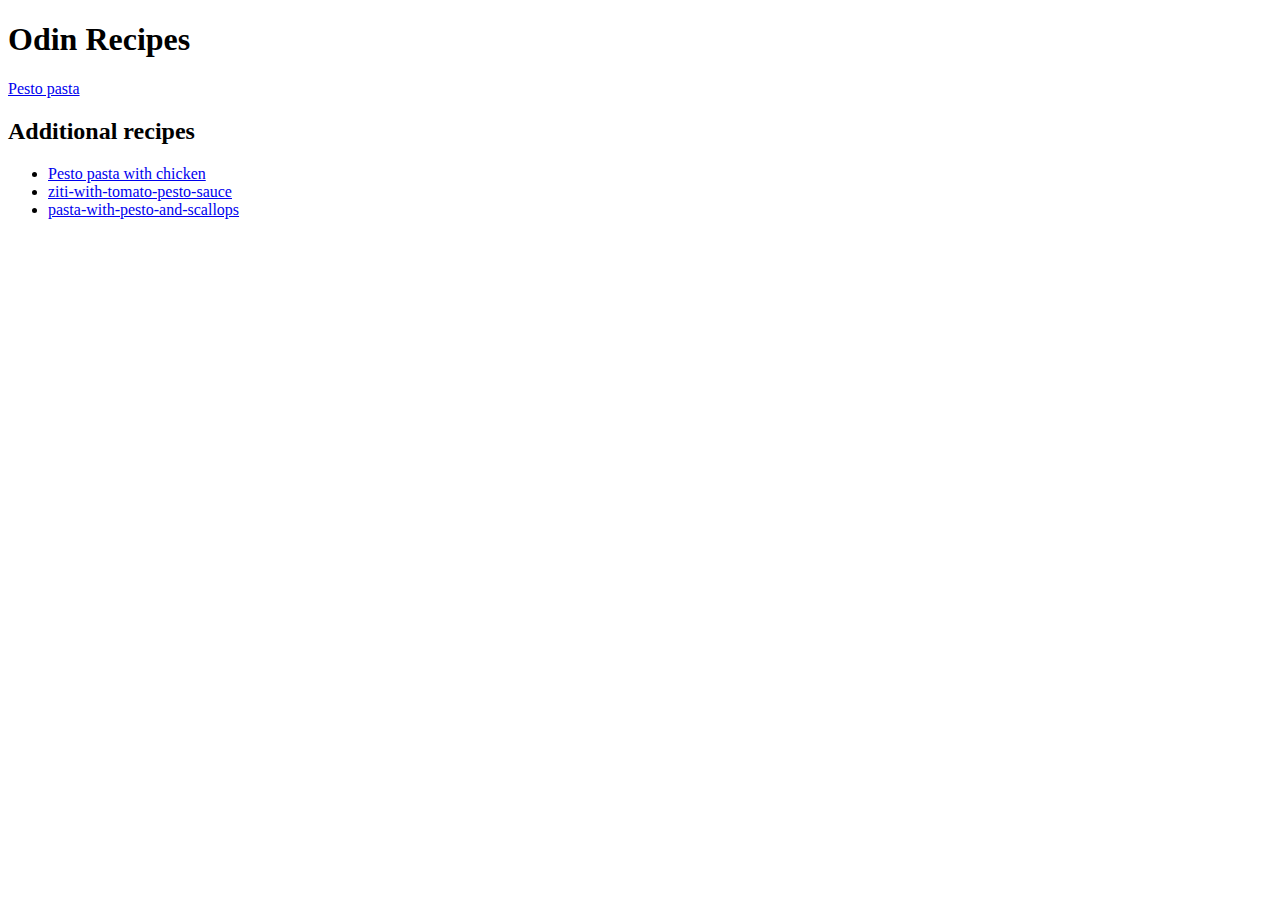
==== index.html @ 67714afc "Made the index and recipe page" ====
<!DOCTYPE html>
<html lang="en">
<head>
    <meta charset="UTF-8">
    <meta name="viewport" content="width=device-width, initial-scale=1.0">
    <title>Odin Recipes</title>
</head>
<body>
    <h1>Odin Recipes</h1>
    <a href="recipes/pesto.html">Pesto pasta</a>
    <h2>Additional recipes</h2>
        <ul>
            <li><a href="https://www.allrecipes.com/recipe/46982/pesto-pasta-with-chicken/"> Pesto pasta with chicken</a></li>
            <li><a href="https://www.allrecipes.com/recipe/11943/ziti-with-tomato-pesto-sauce/"> ziti-with-tomato-pesto-sauce</a></li>
            <li><a href="https://www.allrecipes.com/recipe/12046/pasta-with-pesto-and-scallops/">pasta-with-pesto-and-scallops</a></li>
        </ul>
</body>
</html>
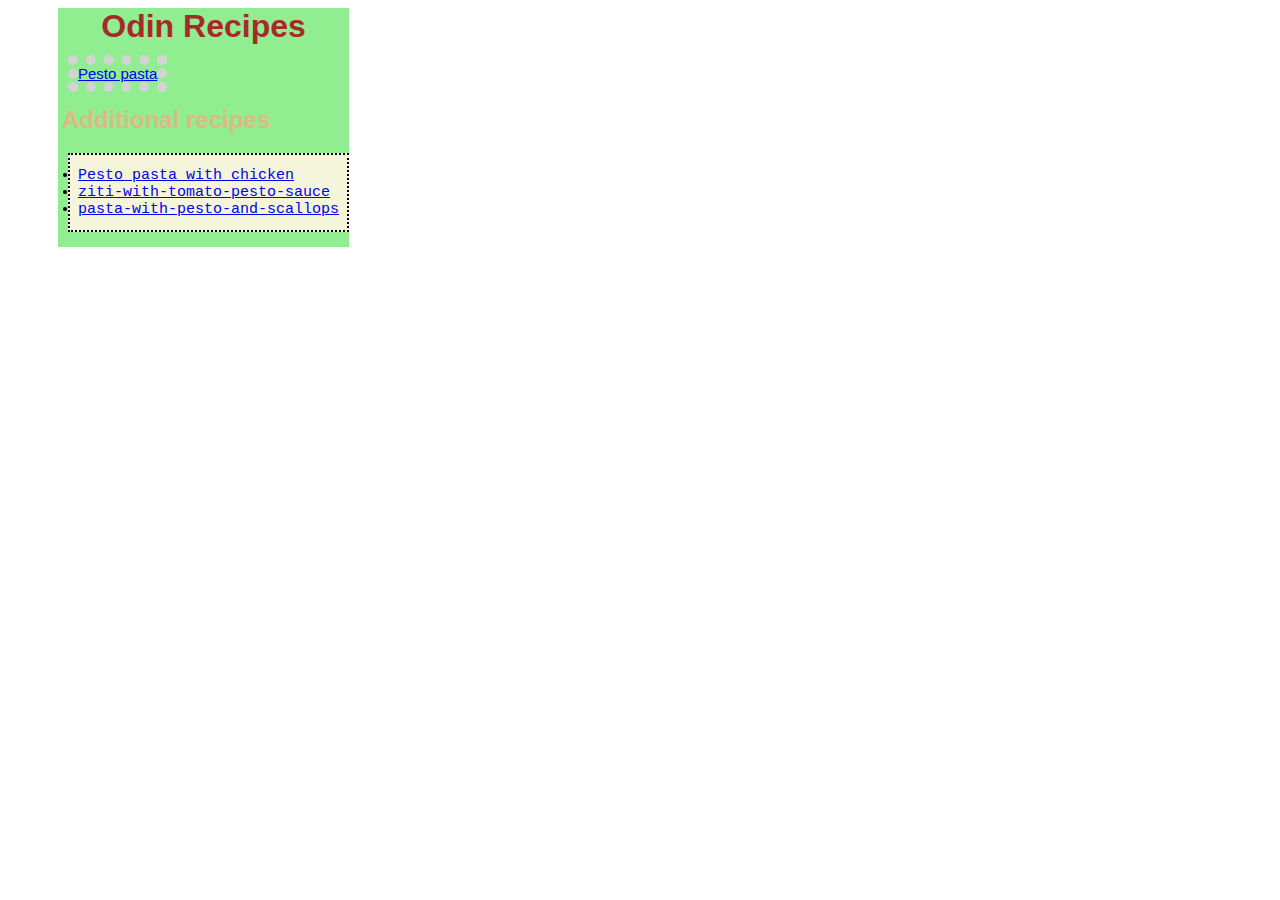
==== commit 2f6de4e3: "Used CSS to style my index page" ====
--- a/index.html
+++ b/index.html
@@ -4,15 +4,19 @@
     <meta charset="UTF-8">
     <meta name="viewport" content="width=device-width, initial-scale=1.0">
     <title>Odin Recipes</title>
+    <link rel="stylesheet" href="styles/styles.css">
 </head>
 <body>
-    <h1>Odin Recipes</h1>
-    <a href="recipes/pesto.html">Pesto pasta</a>
-    <h2>Additional recipes</h2>
-        <ul>
+    <div class="page">
+        <h1 class="main">Odin Recipes</h1>
+    <a class="link2" href="recipes/pesto.html">Pesto pasta</a>
+    <h2 class="head2">Additional recipes</h2>
+        <ul class="links">
             <li><a href="https://www.allrecipes.com/recipe/46982/pesto-pasta-with-chicken/"> Pesto pasta with chicken</a></li>
             <li><a href="https://www.allrecipes.com/recipe/11943/ziti-with-tomato-pesto-sauce/"> ziti-with-tomato-pesto-sauce</a></li>
             <li><a href="https://www.allrecipes.com/recipe/12046/pasta-with-pesto-and-scallops/">pasta-with-pesto-and-scallops</a></li>
         </ul>
+    </div>
+    
 </body>
 </html>--- a/styles/styles.css
+++ b/styles/styles.css
@@ -0,0 +1,89 @@
+.bodyfont{
+    font-family: 'Courier New', Courier, monospace;
+    font-size: 20px;
+    color: rgb(21, 86, 21);
+}
+
+.heading {
+    color: rgb(180, 128, 60);
+    text-align: center;
+}
+
+.desc {
+    color: rgb(85, 93, 81);
+}
+
+.heading2 {
+    text-align: center;
+}
+
+.ingredients {
+    color: rgb(1, 130, 3);
+    font-size: 15px;
+}
+
+.heading4 {
+    font-weight: bold;
+    color: rgb(9, 173, 69);
+}
+
+.steps {
+    font-size: 15px;
+    font-weight: 300;
+    color: green;
+
+}
+
+.heading5 {
+    font-weight: 500;
+    color: black;
+}
+
+.addons {
+    font-size: 12px;
+    color: black;
+}
+
+.page {
+    background-color: lightgreen;
+    margin: auto;
+    display: inline-block;
+    border: 5px black;
+    margin-left: 50px;
+   }
+
+.links {
+    padding: 12px 8px;
+    font-size: 15px;
+    font-family: 'Courier New', Courier, monospace;
+    border: 2px dotted;
+    background-color: beige;
+    margin-left: 10px;
+    display: inline-block;
+}
+
+.head2 {
+    display: block;
+    margin: auto;
+    padding: 4px;
+    border: 6px;
+    font-family: 'Franklin Gothic Medium', 'Arial Narrow', Arial, sans-serif;
+    color: burlywood;
+}
+
+.link2 {
+    display: inline-block;
+    margin: 10px;
+    border: 10px lightgray dotted;
+    font-size: 15px;
+    font-family: 'Lucida Sans', 'Lucida Sans Regular', 'Lucida Grande', 'Lucida Sans Unicode', Geneva, Verdana, sans-serif;
+}
+
+.main {
+    border: 10px;
+    text-align: center;
+    color: brown;
+    font-family: 'Segoe UI', Tahoma, Geneva, Verdana, sans-serif;
+    margin: auto;
+
+}